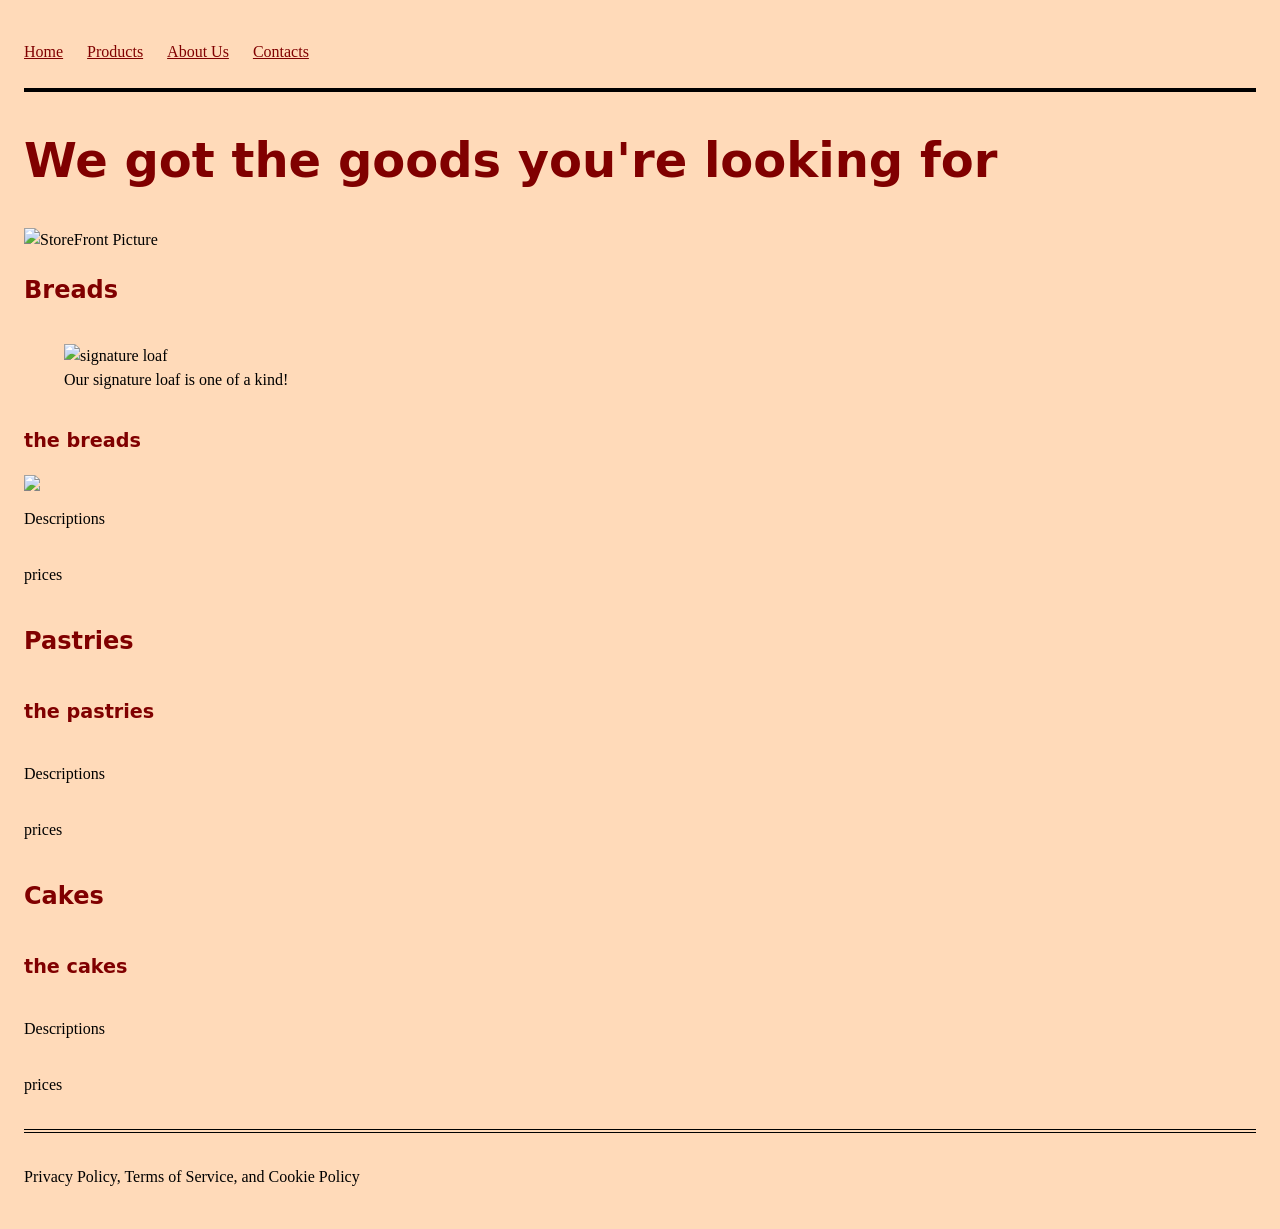
==== products.html @ 070d9d1f "Add files via upload" ====
<!DOCTYPE html>
<html lang=“en”>
<head>		
	<link rel="stylesheet" href="styless.css">
	<meta charset=“UTF-8”>
	<meta name=“viewport” content=“width=device-width, initial-scale=1.0”>
	<title>North Star Bakery: Products</title>
</head>
<body>
	<header>
		<nav>
			<ul>
				<li><a href="index.html">Home</a></li>
				<li><a href="products.html">Products</a></li>
				<li><a href="about.html">About Us</a></li>
				<li><a href="contact.html">Contacts</a></li>
			</ul>
		</nav>
		<h1>We got the goods you're looking for</h1>
		<img src="bakery-storefront_c.png" style="width: 75%; height: auto;" alt="StoreFront Picture">
	</header>
	<main>
		<h2>Breads</h2>
		<figure>
			<img src="bakery-signature-loaf_c.png" style="width: 30%; height: auto;" alt="signature loaf">
			<figcaption>Our signature loaf is one of a kind!</figcaption>
		</figure>
		<h3>the breads</h3>
		<img src="bakery-bread_c.png" style="width: 30%; height: auto;" style="bread">
		<p>Descriptions</p>
		<p>prices</p>
		<h2>Pastries</h2>
		<h3>the pastries</h3>
		<p>Descriptions</p>
		<p>prices</p>
		<h2>Cakes</h2>
		<h3>the cakes</h3>
		<p>Descriptions</p>
		<p>prices</p>
	</main>
	<footer>
		 <p>Privacy Policy, Terms of Service, and Cookie Policy</p>
	</footer>
</body>
</html>
---- styless.css ----
/*	General Design/Styling      */

body {
	background-color: peachpuff;
	font-family: Georgia, serif;
	color: black;
	line-height: 1.5;
	padding: 16px;
}

h1 { font-size: 3rem; }
h2 { font-size: 1.5rem; }
h3 { font-size: 1.2rem; }

h1, h2, h3 {
	color: maroon;
	font-family: system-ui, sans-serif;
}

img {
	max-width: 100%;
	height: auto;
}


/*	Navigation	*/

nav {
	border-bottom: 4px solid black;
	margin-bottom: 16px;
}

a {
	color: maroon;
}

nav ul {
	display: flex;
	flex-direction: column;
	list-style: none;
	padding: 0;
}

nav li {
	margin-bottom: 8px;
}


/*	Main      */

main {
	display: flex;
	flex-direction: column;
}


/*	Forms      */

form {
	display: flex;
	flex-direction: column;
}

label {
	font-family: system-ui, sans-serif;
	margin-top: 8px;
}

input, textarea {
	padding: 6px;
	margin-bottom: 8px;
}

button {
	background-color: maroon;
	color: white;
	padding: 12px;
	border: none;
}


/*	Footer      */

footer {
	border-top: 4px double black;
	margin-top: 16px;
	padding-top: 16px
}


/*	Larger Screen Design      */

@media (min-width: 700px) {
	nav ul {
		flex-direction: row;
	}
	nav li {
		margin-right: 24px;
	}
}
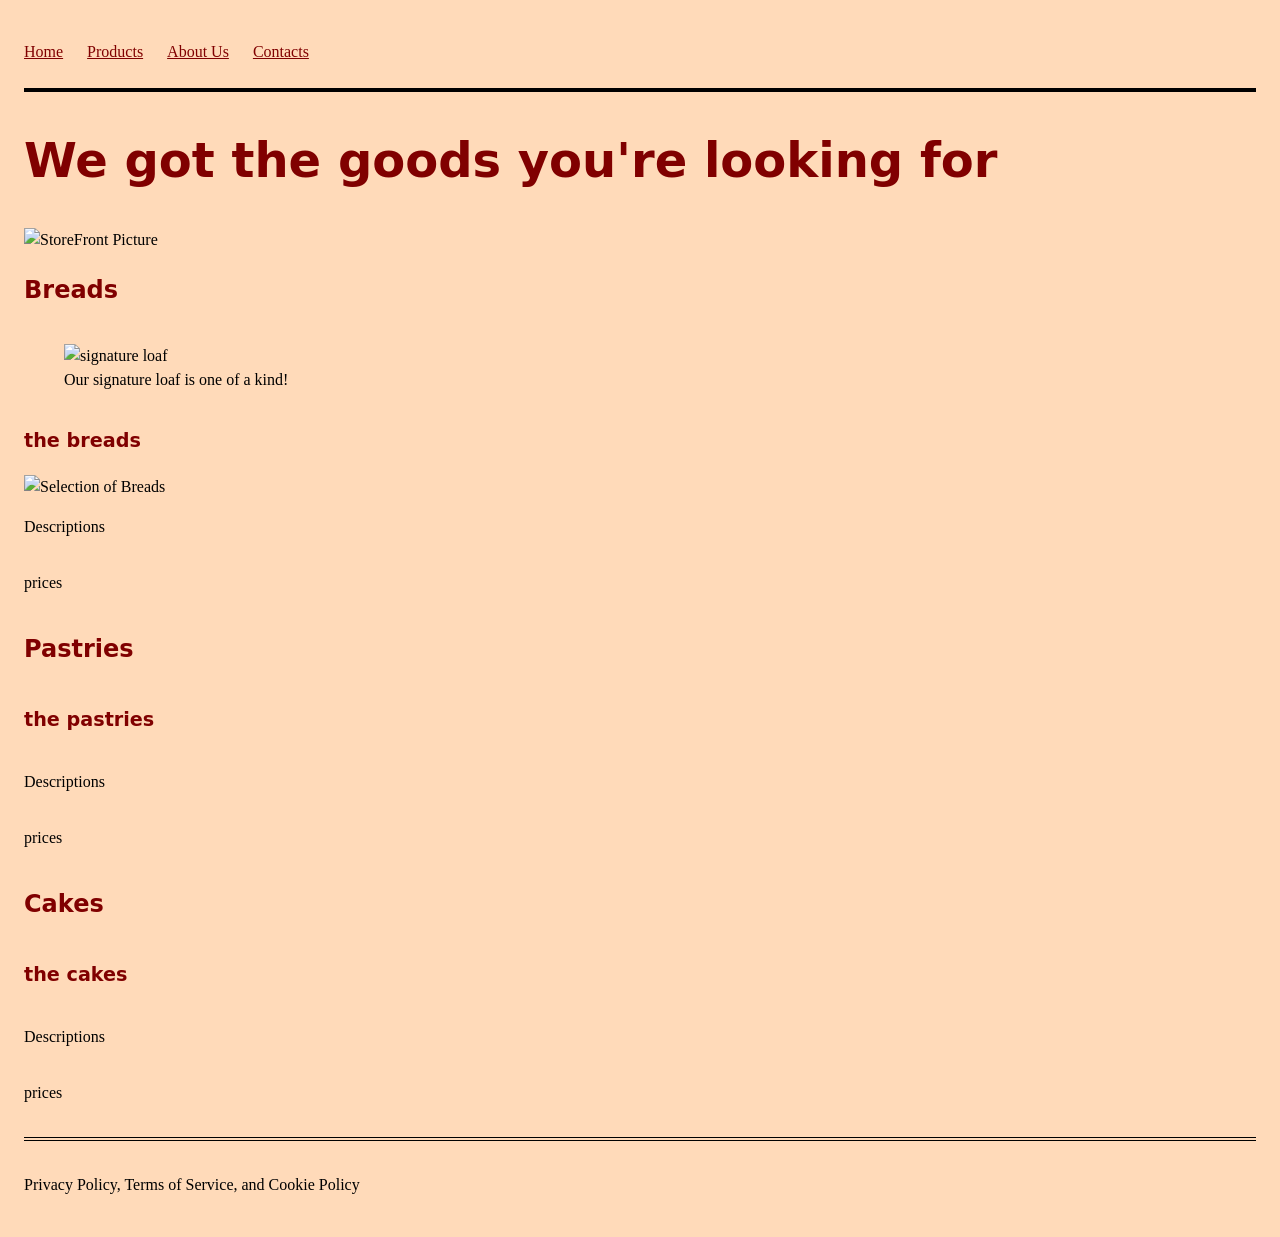
==== commit d2c696d0: "Add alt text to bread image in products.html Added alt attribute to bread image for accessibility." ====
--- a/products.html
+++ b/products.html
@@ -26,7 +26,7 @@
 			<figcaption>Our signature loaf is one of a kind!</figcaption>
 		</figure>
 		<h3>the breads</h3>
-		<img src="bakery-bread_c.png" style="width: 30%; height: auto;" style="bread">
+		<img src="bakery-bread_c.png" style="width: 30%; height: auto;" style="bread" alt="Selection of Breads">
 		<p>Descriptions</p>
 		<p>prices</p>
 		<h2>Pastries</h2>
